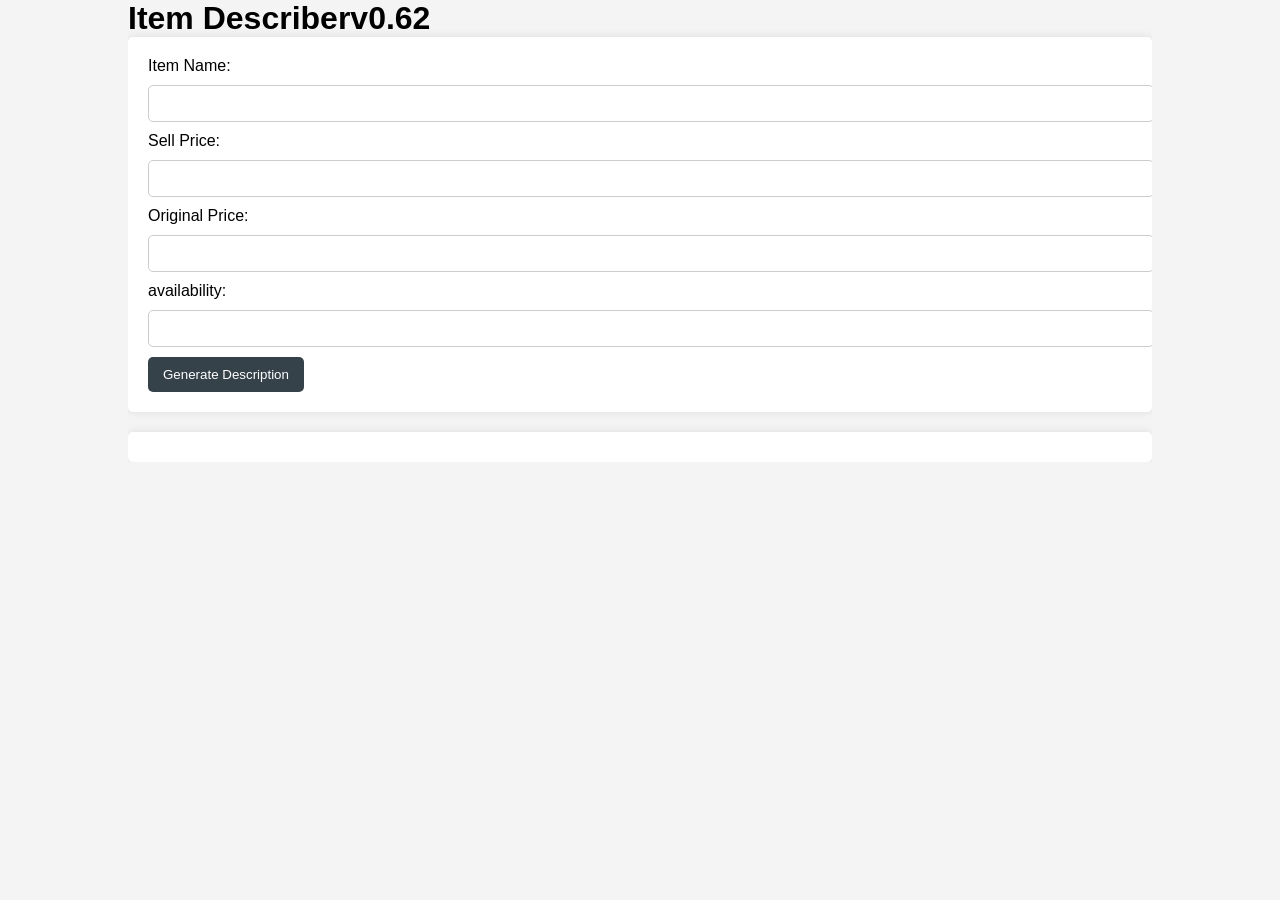
==== index.html @ 7267444a "v0.62" ====
<!DOCTYPE html>
<html lang="en">
<head>
    <meta charset="UTF-8">
    <meta name="viewport" content="width=device-width, initial-scale=1.0">
    <title>Item Describer</title>
    <link rel="stylesheet" href="css/styles.css">
</head>
<body>
    <div class="container">
        <h1>Item Describerv0.62</h1>
        <form id="item-form">
            <label for="item-name">Item Name:</label>
            <input type="text" id="item-name" required>

            <label for="sell-price">Sell Price:</label>
            <input type="number" id="sell-price" required>

            <label for="orig-price">Original Price:</label>
            <input type="number" id="orig-price" required>

            <label for="availability">availability:</label>
            <input type="text" id="availability" required>
            <!--
            <select id="is-new" required>
                <option value="yes">Yes</option>
                <option value="no">No</option>
            </select>
            -->
            <button type="submit">Generate Description</button>
        </form>

        <div id="output" class="output"></div>
    </div>

    <script src="js/app.js"></script>
</body>
</html>
---- css/styles.css ----
body {
    font-family: Arial, sans-serif;
    margin: 0;
    padding: 0;
    background-color: #f4f4f4;
}

.container {
    width: 80%;
    margin: auto;
    overflow: hidden;
}

header {
    background: #35424a;
    color: #ffffff;
    padding: 10px 0;
    text-align: center;
}

h1 {
    margin: 0;
}

form {
    background: #ffffff;
    padding: 20px;
    border-radius: 5px;
    box-shadow: 0 0 10px rgba(0, 0, 0, 0.1);
}

input[type="text"],
input[type="number"],
input[type="checkbox"] {
    width: 100%;
    padding: 10px;
    margin: 10px 0;
    border: 1px solid #ccc;
    border-radius: 5px;
}

button {
    background: #35424a;
    color: #ffffff;
    border: none;
    padding: 10px 15px;
    border-radius: 5px;
    cursor: pointer;
}

button:hover {
    background: #45a049;
}

.output {
    margin-top: 20px;
    padding: 15px;
    background: #ffffff;
    border-radius: 5px;
    box-shadow: 0 0 10px rgba(0, 0, 0, 0.1);
}
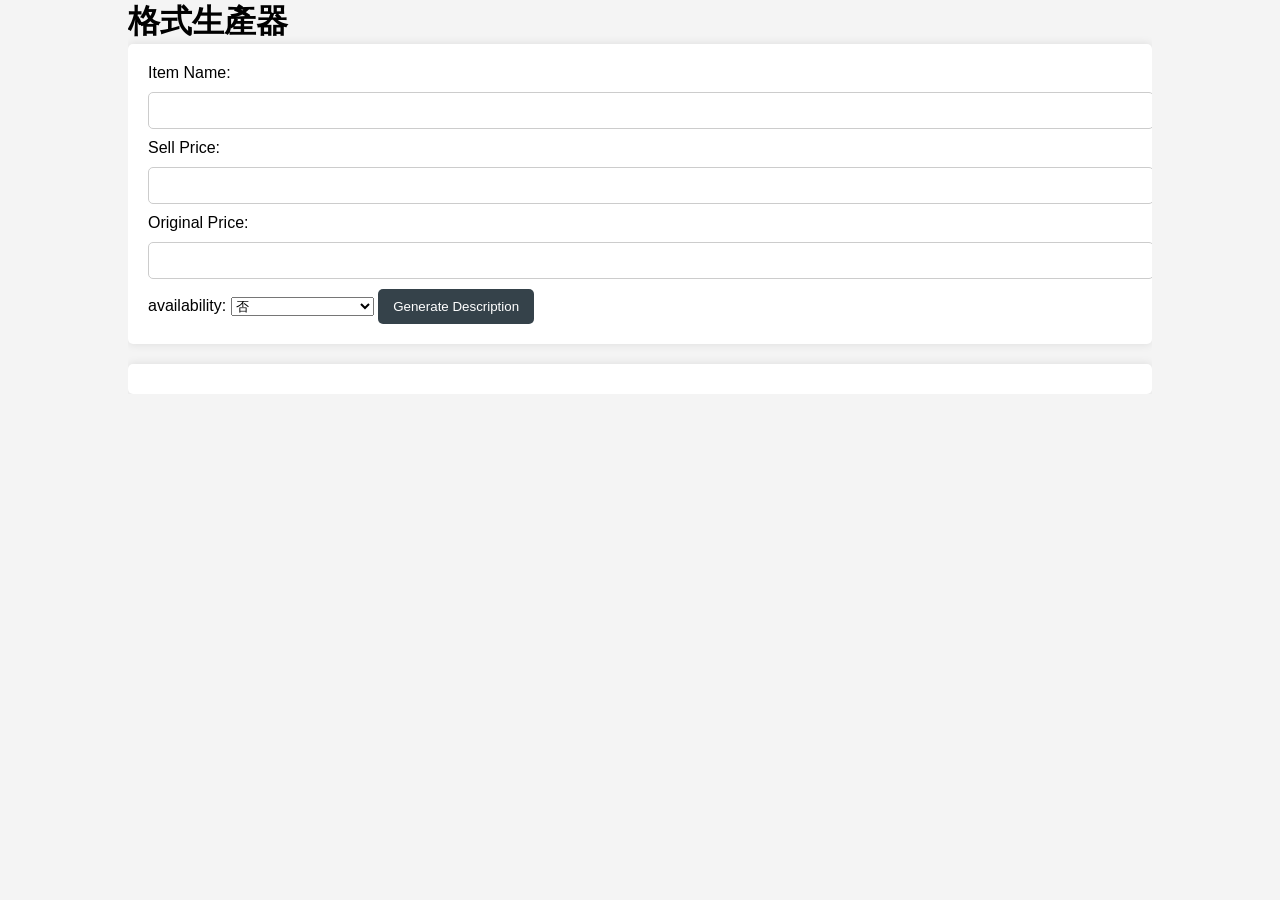
==== commit 467acd3d: "v0.7" ====
--- a/index.html
+++ b/index.html
@@ -8,25 +8,25 @@
 </head>
 <body>
     <div class="container">
-        <h1>Item Describerv0.62</h1>
+        <h1>格式生產器</h1>
         <form id="item-form">
-            <label for="item-name">Item Name:</label>
+            <label for="商品名稱">Item Name:</label>
             <input type="text" id="item-name" required>
 
-            <label for="sell-price">Sell Price:</label>
+            <label for="售價">Sell Price:</label>
             <input type="number" id="sell-price" required>
 
-            <label for="orig-price">Original Price:</label>
+            <label for="日幣原價">Original Price:</label>
             <input type="number" id="orig-price" required>
 
-            <label for="availability">availability:</label>
+            <label for="官方管道是否可取得">availability:</label>
+            <!--
             <input type="text" id="availability" required>
-            <!--
-            <select id="is-new" required>
-                <option value="yes">Yes</option>
-                <option value="no">No</option>
+            -->
+            <select id="avail-option" required>
+                <option value="否">否</option>
+                <option value="是 (場地販售/快閃店)">是 (場地販售/快閃店)</option>
             </select>
-            -->
             <button type="submit">Generate Description</button>
         </form>
 
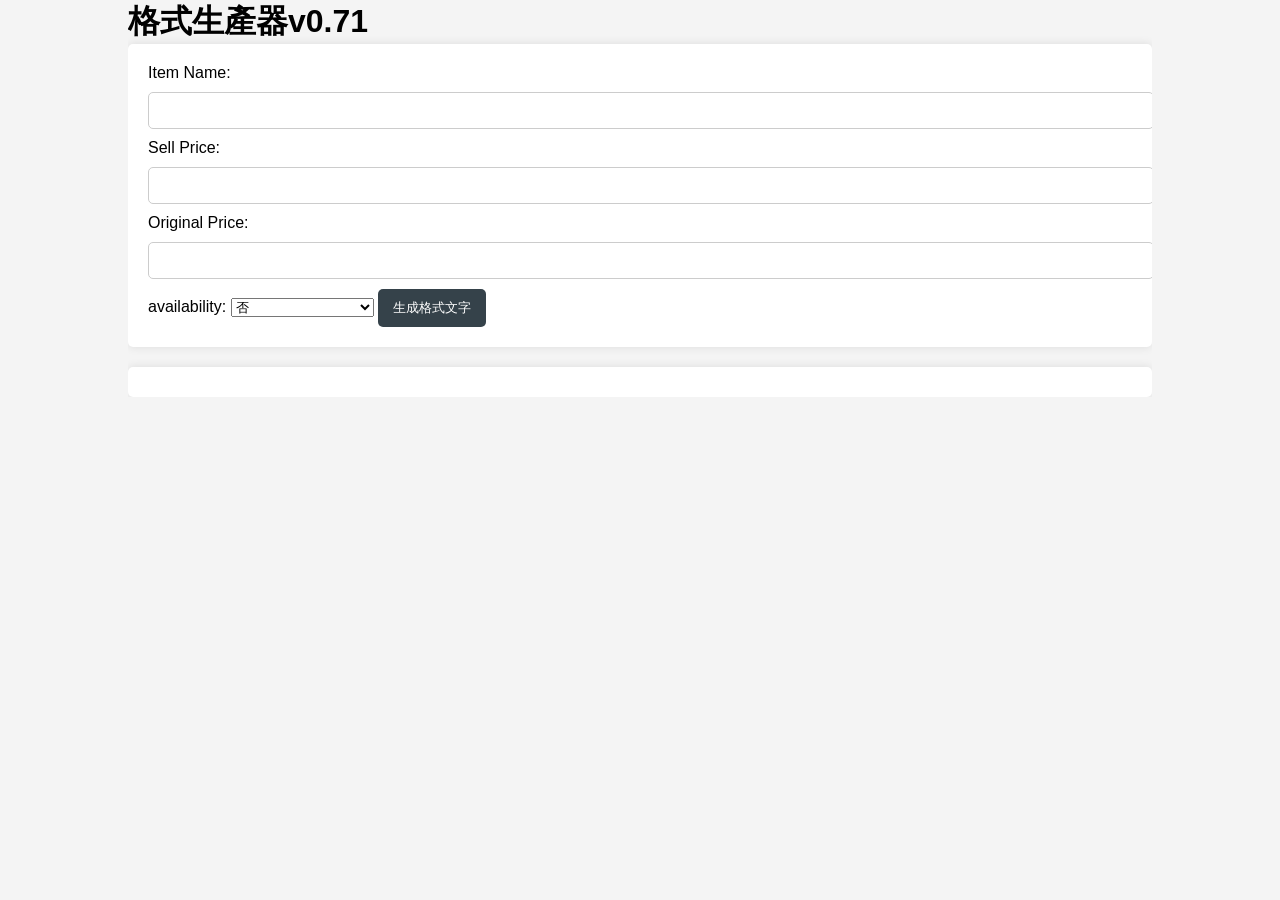
==== commit 90fb0c30: "v0.71" ====
--- a/index.html
+++ b/index.html
@@ -8,7 +8,7 @@
 </head>
 <body>
     <div class="container">
-        <h1>格式生產器</h1>
+        <h1>格式生產器v0.71</h1>
         <form id="item-form">
             <label for="商品名稱">Item Name:</label>
             <input type="text" id="item-name" required>
@@ -24,10 +24,10 @@
             <input type="text" id="availability" required>
             -->
             <select id="avail-option" required>
-                <option value="否">否</option>
-                <option value="是 (場地販售/快閃店)">是 (場地販售/快閃店)</option>
+                <option value="'否'">否</option>
+                <option value="'是 (場地販售/快閃店)'">是 (場地販售/快閃店)</option>
             </select>
-            <button type="submit">Generate Description</button>
+            <button type="submit">生成格式文字</button>
         </form>
 
         <div id="output" class="output"></div>
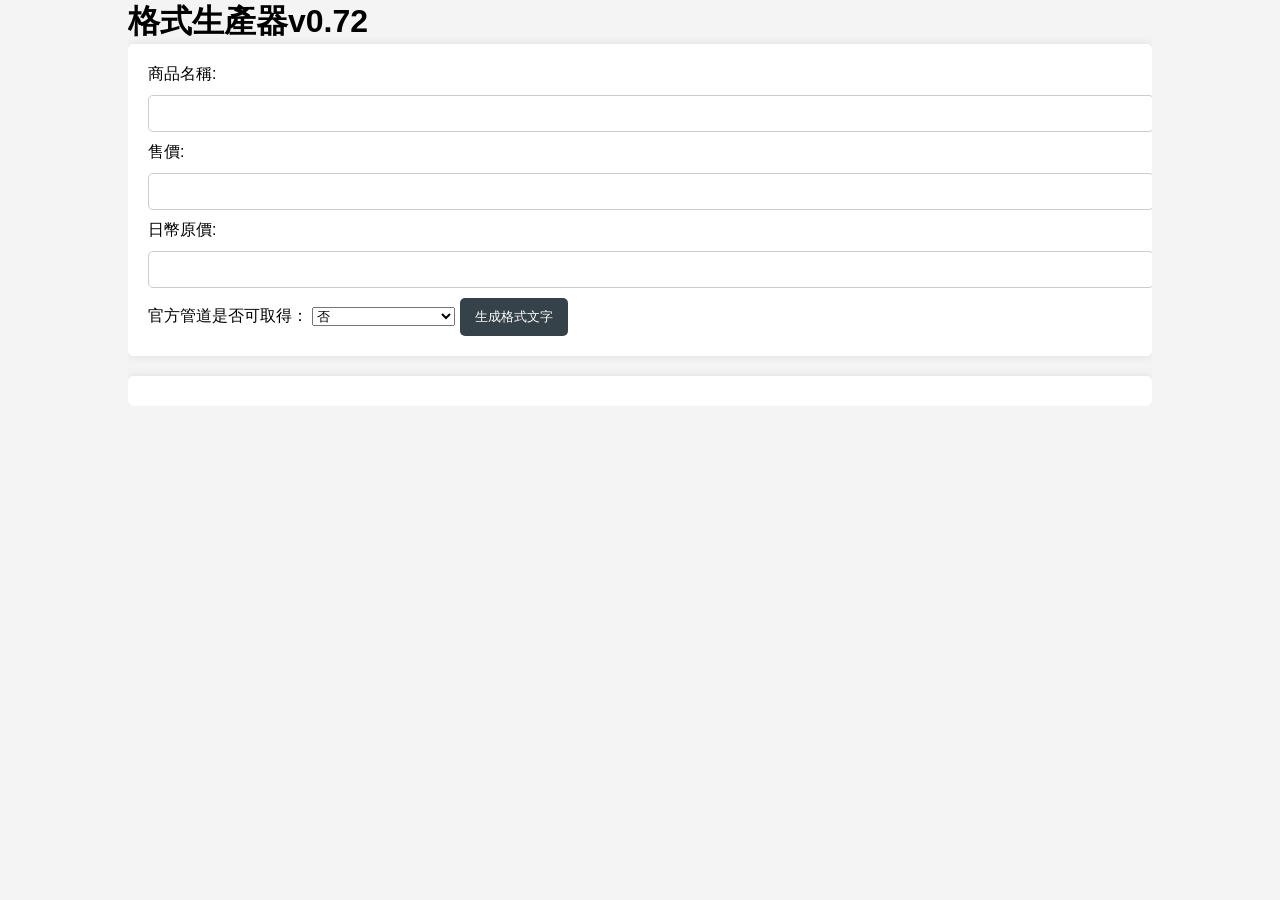
==== commit d0afa2af: "v0.72" ====
--- a/index.html
+++ b/index.html
@@ -8,24 +8,24 @@
 </head>
 <body>
     <div class="container">
-        <h1>格式生產器v0.71</h1>
+        <h1>格式生產器v0.72</h1>
         <form id="item-form">
-            <label for="商品名稱">Item Name:</label>
+            <label for="商品名稱">商品名稱:</label>
             <input type="text" id="item-name" required>
 
-            <label for="售價">Sell Price:</label>
+            <label for="售價">售價:</label>
             <input type="number" id="sell-price" required>
 
-            <label for="日幣原價">Original Price:</label>
+            <label for="日幣原價">日幣原價:</label>
             <input type="number" id="orig-price" required>
 
-            <label for="官方管道是否可取得">availability:</label>
+            <label for="availability">官方管道是否可取得：</label>
             <!--
             <input type="text" id="availability" required>
             -->
-            <select id="avail-option" required>
-                <option value="'否'">否</option>
-                <option value="'是 (場地販售/快閃店)'">是 (場地販售/快閃店)</option>
+            <select id="availability" required>
+                <option value="avail-value-1">否</option>
+                <option value="avail-value-2">是 (場地販售/快閃店)</option>
             </select>
             <button type="submit">生成格式文字</button>
         </form>
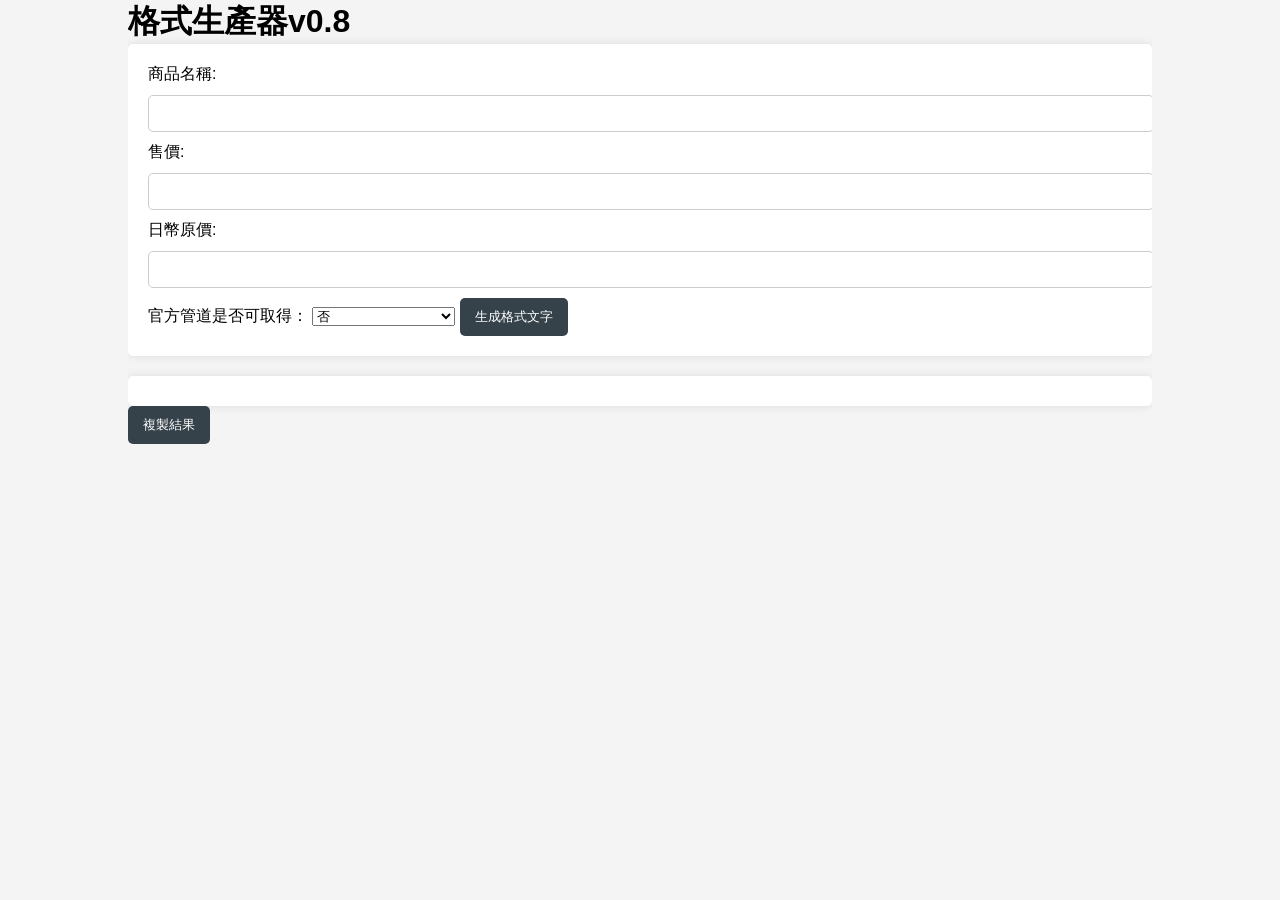
==== commit 847e8aa3: "v0.8" ====
--- a/index.html
+++ b/index.html
@@ -8,7 +8,7 @@
 </head>
 <body>
     <div class="container">
-        <h1>格式生產器v0.72</h1>
+        <h1>格式生產器v0.8</h1>
         <form id="item-form">
             <label for="商品名稱">商品名稱:</label>
             <input type="text" id="item-name" required>
@@ -31,6 +31,7 @@
         </form>
 
         <div id="output" class="output"></div>
+        <button id="copy-btn" type="button" disabled>複製結果</button>
     </div>
 
     <script src="js/app.js"></script>
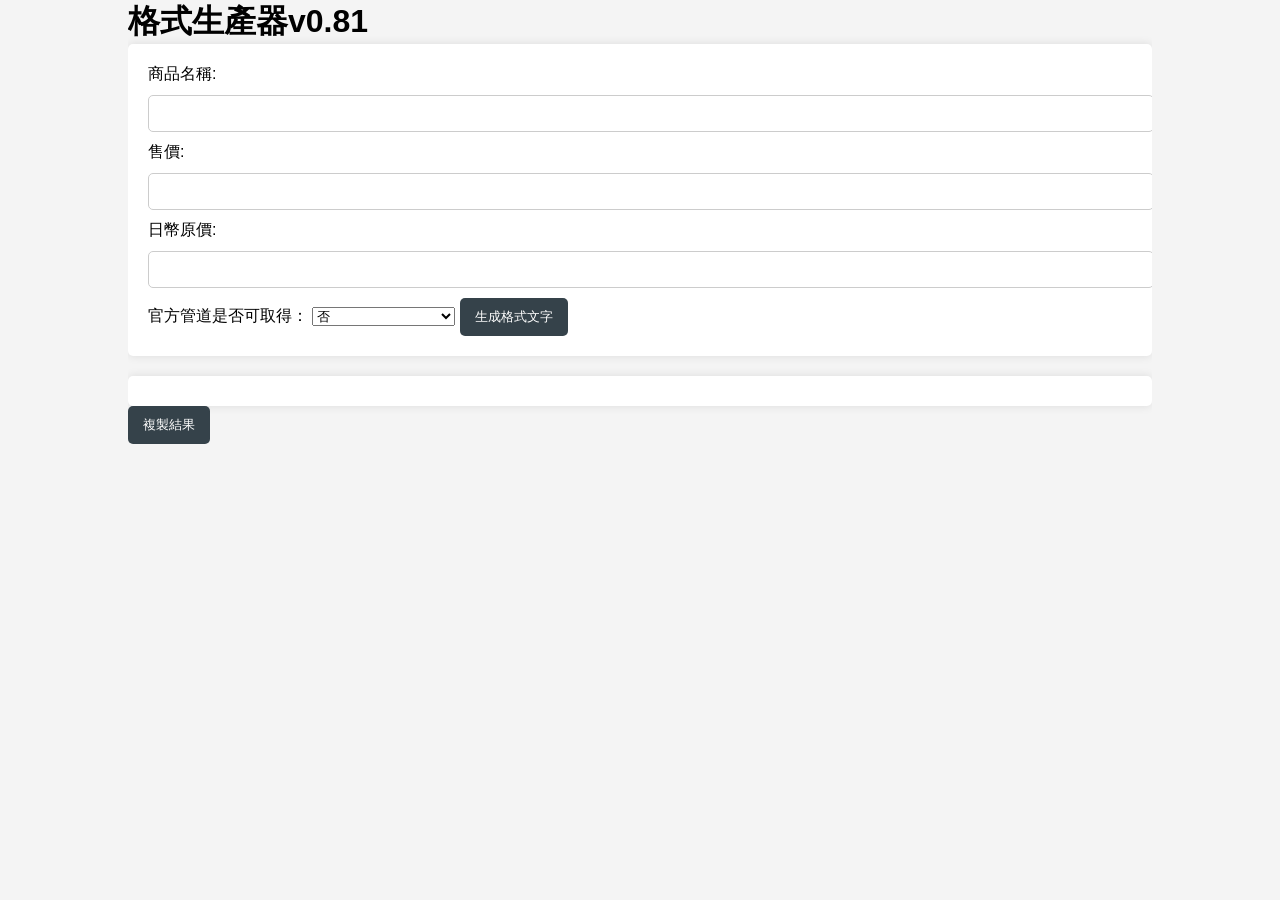
==== commit 999f9f2a: "v0.81" ====
--- a/index.html
+++ b/index.html
@@ -8,7 +8,7 @@
 </head>
 <body>
     <div class="container">
-        <h1>格式生產器v0.8</h1>
+        <h1>格式生產器v0.81</h1>
         <form id="item-form">
             <label for="商品名稱">商品名稱:</label>
             <input type="text" id="item-name" required>
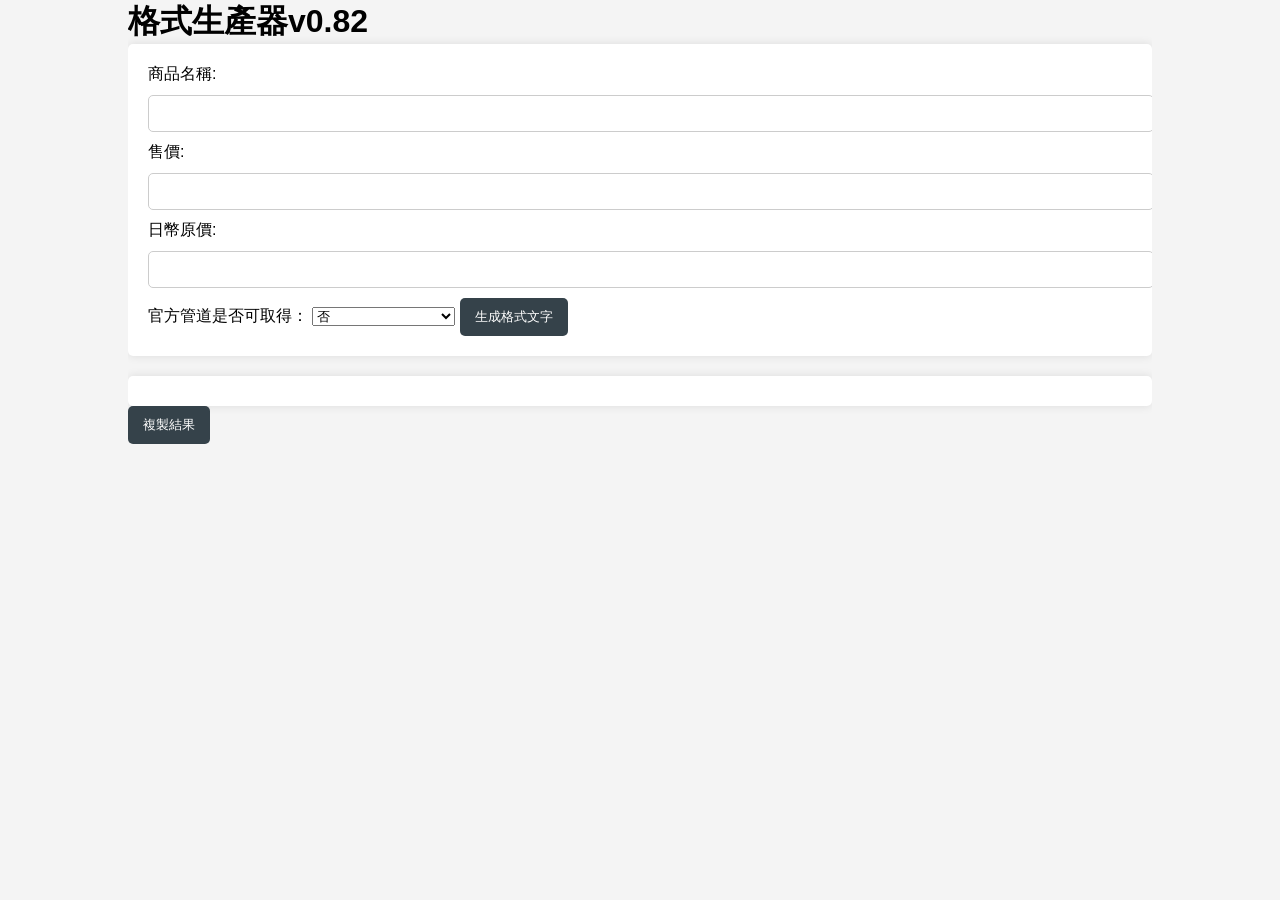
==== commit 9f4bfe89: "v0.82" ====
--- a/index.html
+++ b/index.html
@@ -8,7 +8,7 @@
 </head>
 <body>
     <div class="container">
-        <h1>格式生產器v0.81</h1>
+        <h1>格式生產器v0.82</h1>
         <form id="item-form">
             <label for="商品名稱">商品名稱:</label>
             <input type="text" id="item-name" required>
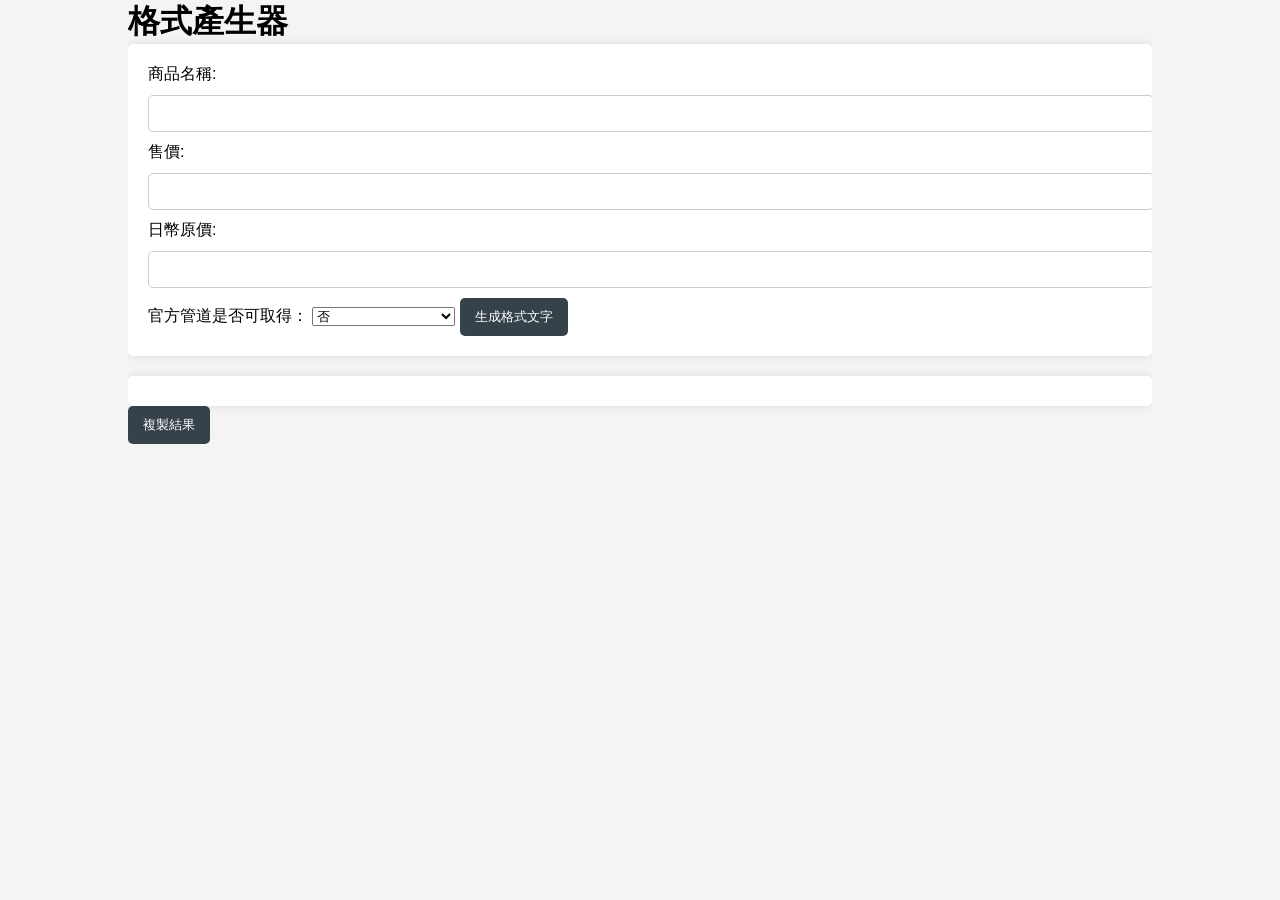
==== commit ae49f386: "v1.0" ====
--- a/index.html
+++ b/index.html
@@ -8,7 +8,7 @@
 </head>
 <body>
     <div class="container">
-        <h1>格式生產器v0.82</h1>
+        <h1>格式產生器</h1>
         <form id="item-form">
             <label for="商品名稱">商品名稱:</label>
             <input type="text" id="item-name" required>
